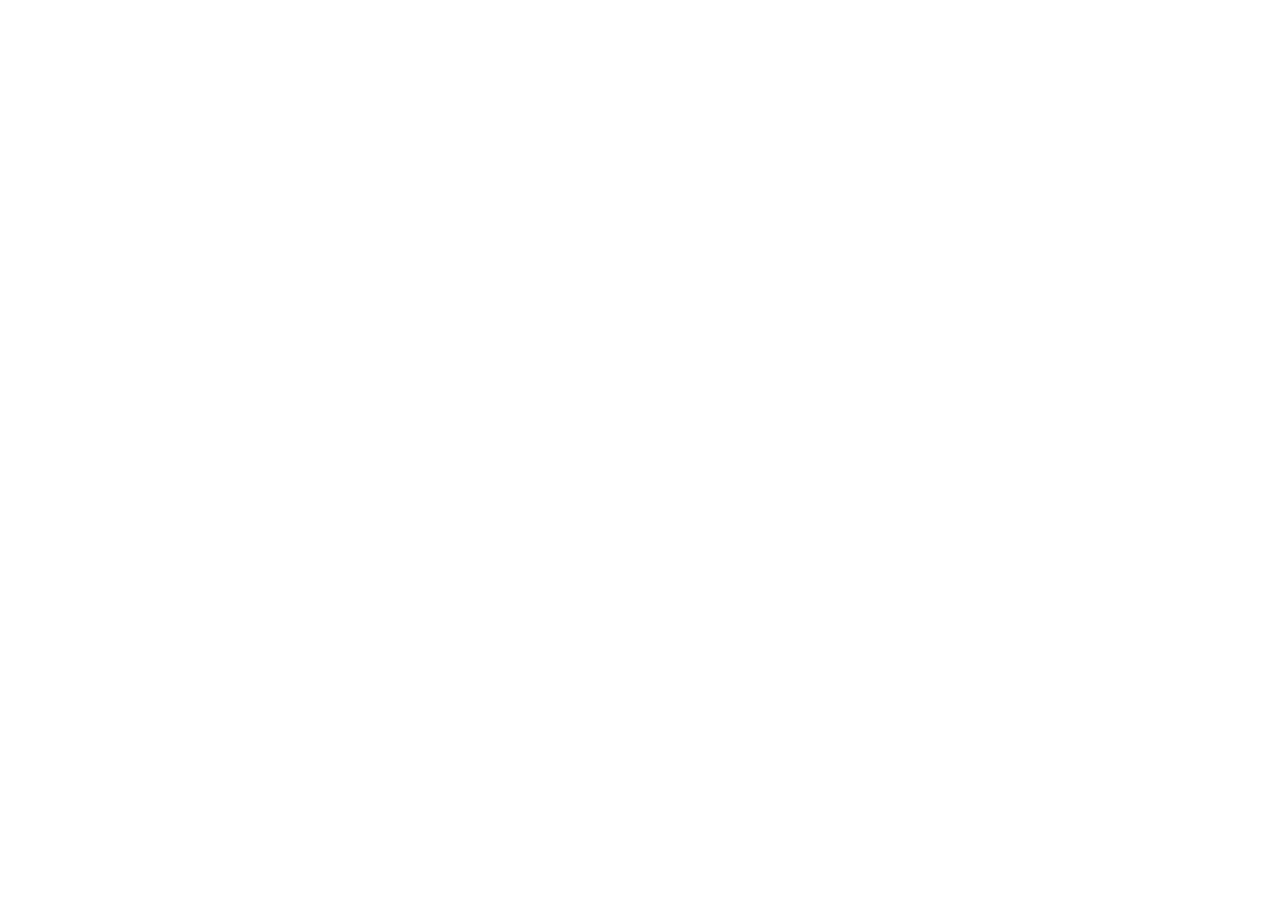
==== index.html @ b46da810 "nyA" ====
<!DOCTYPE html>
<html lang="en">
<head>
    <meta charset="UTF-8">
    <meta name="viewport" content="width=device-width, initial-scale=1.0">
    <title>Document</title>
</head>
<body>
    
</body>
</html>
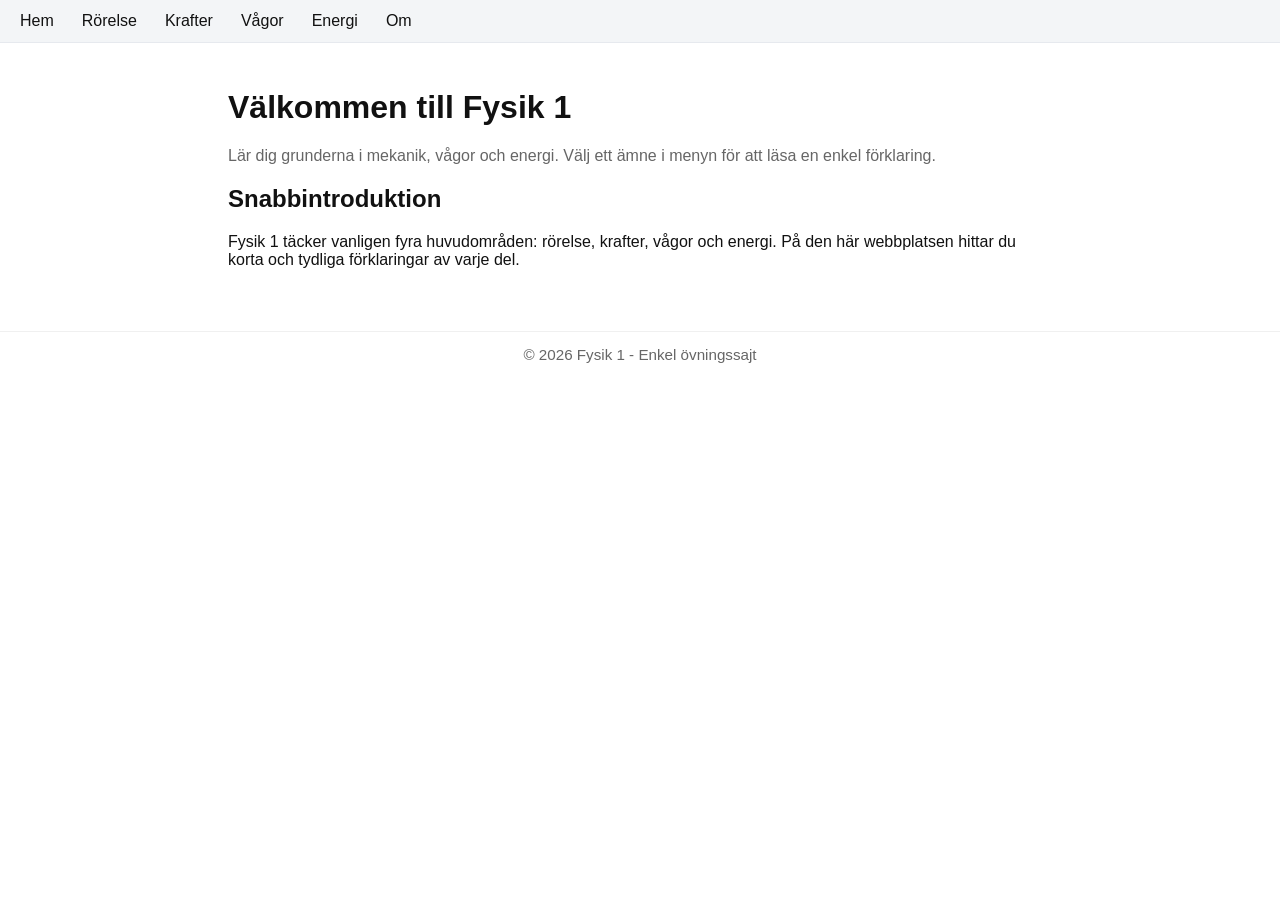
==== commit ee8f6492: "jag har nu gjort det flesta för E nivå har kvar bara lite java sen en dokumention som jag ska gör nä" ====
--- a/index.html
+++ b/index.html
@@ -1,11 +1,42 @@
-<!DOCTYPE html>
-<html lang="en">
-<head>
-    <meta charset="UTF-8">
-    <meta name="viewport" content="width=device-width, initial-scale=1.0">
-    <title>Document</title>
-</head>
-<body>
-    
-</body>
-</html>+<!doctype html>
+<html lang="sv">
+  <head>
+    <meta charset="UTF-8" />
+    <meta name="viewport" content="width=device-width, initial-scale=1.0" />
+    <title>Fysik 1 - Startsida</title>
+    <link rel="stylesheet" href="style.css" />
+  </head>
+  <body>
+    <header class="navbar">
+      <nav>
+        <ul class="nav-links">
+          <li><a href="index.html">Hem</a></li>
+          <li><a href="rorelse.html">Rörelse</a></li>
+          <li><a href="krafter.html">Krafter</a></li>
+          <li><a href="vagor.html">Vågor</a></li>
+          <li><a href="energi.html">Energi</a></li>
+          <li><a href="about.html">Om</a></li>
+        </ul>
+      </nav>
+    </header>
+
+    <main class="container">
+      <h1>Välkommen till Fysik 1</h1>
+      <p class="muted">
+        Lär dig grunderna i mekanik, vågor och energi. Välj ett ämne i menyn för
+        att läsa en enkel förklaring.
+      </p>
+
+      <section>
+        <h2>Snabbintroduktion</h2>
+        <p>
+          Fysik 1 täcker vanligen fyra huvudområden: rörelse, krafter, vågor och
+          energi. På den här webbplatsen hittar du korta och tydliga
+          förklaringar av varje del.
+        </p>
+      </section>
+    </main>
+
+    <footer>© 2026 Fysik 1 - Enkel övningssajt</footer>
+  </body>
+</html>
--- a/style.css
+++ b/style.css
@@ -0,0 +1,73 @@
+/* Minimalist CSS for all Fysik 1 pages */
+:root {
+  --bg: #ffffff;
+  --text: #111;
+  --muted: #666;
+  --accent: #0b5fff;
+  --container-w: 860px;
+}
+
+* {
+  box-sizing: border-box;
+}
+body {
+  margin: 0;
+  font-family: Arial, Helvetica, sans-serif;
+  background: var(--bg);
+  color: var(--text);
+}
+
+.navbar {
+  background: #f3f5f7;
+  padding: 12px;
+  border-bottom: 1px solid #e6e9ee;
+}
+.nav-links {
+  list-style: none;
+  margin: 0;
+  padding: 0;
+  display: flex;
+  gap: 12px;
+}
+.nav-links a {
+  color: var(--text);
+  text-decoration: none;
+  padding: 6px 8px;
+  border-radius: 4px;
+}
+.nav-links a:hover {
+  background: rgba(11, 95, 255, 0.06);
+  color: var(--accent);
+}
+
+.container {
+  max-width: var(--container-w);
+  margin: 28px auto;
+  padding: 18px;
+}
+h1 {
+  margin-top: 0;
+}
+.muted {
+  color: var(--muted);
+}
+
+footer {
+  padding: 14px;
+  text-align: center;
+  color: var(--muted);
+  font-size: 0.95rem;
+  border-top: 1px solid #f0f0f0;
+}
+
+/* Simple responsive - stack nav on small screens */
+@media (max-width: 600px) {
+  .nav-links {
+    flex-direction: column;
+    gap: 6px;
+  }
+  .container {
+    padding: 14px;
+    margin: 18px;
+  }
+}
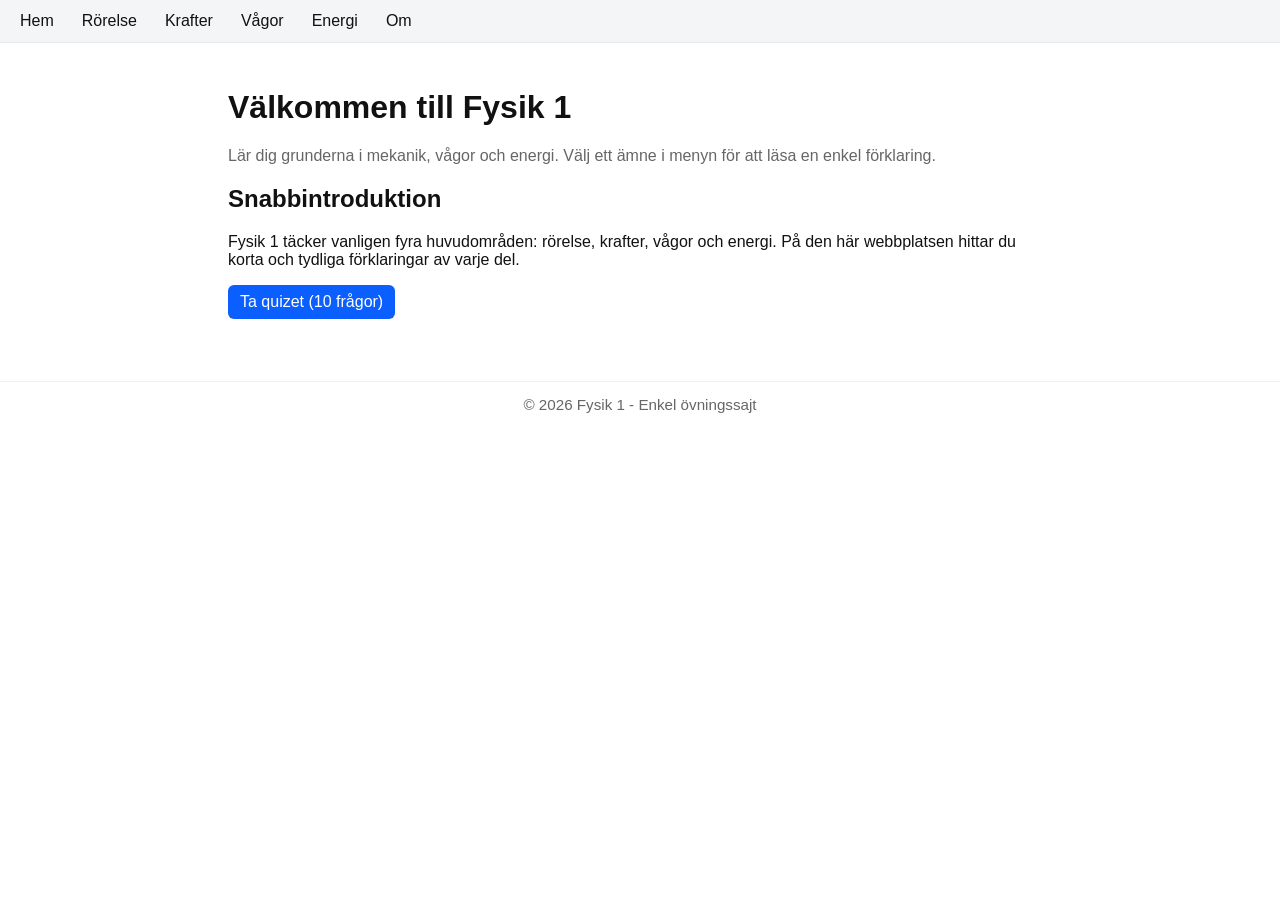
==== commit f51ffe6e: "nu fixa jag Js" ====
--- a/index.html
+++ b/index.html
@@ -1,15 +1,21 @@
 <!doctype html>
 <html lang="sv">
   <head>
+  <!-- Teckenkod och mobilvy -->
     <meta charset="UTF-8" />
     <meta name="viewport" content="width=device-width, initial-scale=1.0" />
+  <!-- Sidans titel -->
     <title>Fysik 1 - Startsida</title>
+    <!-- Länkar till gemensam CSS för sidan -->
     <link rel="stylesheet" href="style.css" />
   </head>
-  <body>
+  <!-- id="home" används av script.js för att visa quiz på startsidan -->
+  <body id="home">
+  <!-- Navigering -->
     <header class="navbar">
       <nav>
         <ul class="nav-links">
+          <!-- Länkar till andra sidor i samma mapp -->
           <li><a href="index.html">Hem</a></li>
           <li><a href="rorelse.html">Rörelse</a></li>
           <li><a href="krafter.html">Krafter</a></li>
@@ -20,8 +26,10 @@
       </nav>
     </header>
 
+  <!-- Huvudinnehåll -->
     <main class="container">
       <h1>Välkommen till Fysik 1</h1>
+  <!-- Mindre framträdande hjälptrad -->
       <p class="muted">
         Lär dig grunderna i mekanik, vågor och energi. Välj ett ämne i menyn för
         att läsa en enkel förklaring.
@@ -35,8 +43,15 @@
           förklaringar av varje del.
         </p>
       </section>
+
+  <!-- Gå till quiz -->
+    <p><a class="btn" href="övningar.html">Ta quizet (10 frågor)</a></p>
     </main>
 
+  <!-- Sidfot -->
     <footer>© 2026 Fysik 1 - Enkel övningssajt</footer>
+
+  <!-- Laddar script.js för hela webbplatsen; script.js visar quiz endast när body id="home" -->
+    <script src="script.js"></script>
   </body>
 </html>
--- a/style.css
+++ b/style.css
@@ -1,4 +1,6 @@
-/* Minimalist CSS for all Fysik 1 pages */
+/* Enkel CSS för Fysik 1 */
+
+/* Färg- och måttvariabler */
 :root {
   --bg: #ffffff;
   --text: #111;
@@ -7,9 +9,12 @@
   --container-w: 860px;
 }
 
+/* Box model för enklare layout */
 * {
   box-sizing: border-box;
 }
+
+/* Grundstil: typsnitt, bakgrund och färg */
 body {
   margin: 0;
   font-family: Arial, Helvetica, sans-serif;
@@ -17,11 +22,14 @@
   color: var(--text);
 }
 
+/* Navbar: bakgrund och avgränsning */
 .navbar {
   background: #f3f5f7;
   padding: 12px;
   border-bottom: 1px solid #e6e9ee;
 }
+
+/* Navigationslänkar (rad) */
 .nav-links {
   list-style: none;
   margin: 0;
@@ -29,6 +37,8 @@
   display: flex;
   gap: 12px;
 }
+
+/* Länkstil och hover */
 .nav-links a {
   color: var(--text);
   text-decoration: none;
@@ -40,6 +50,7 @@
   color: var(--accent);
 }
 
+/* Container: centrera och begränsa bredd */
 .container {
   max-width: var(--container-w);
   margin: 28px auto;
@@ -48,10 +59,12 @@
 h1 {
   margin-top: 0;
 }
+/* .muted för mindre framträdande text */
 .muted {
   color: var(--muted);
 }
 
+/* Sidfot */
 footer {
   padding: 14px;
   text-align: center;
@@ -60,7 +73,24 @@
   border-top: 1px solid #f0f0f0;
 }
 
-/* Simple responsive - stack nav on small screens */
+/* Quiz / knapp-stilar */
+.btn {
+  display: inline-block;
+  background: var(--accent);
+  color: #fff;
+  padding: 8px 12px;
+  border-radius: 6px;
+  text-decoration: none;
+}
+.btn:hover { opacity: 0.95; }
+
+#quiz-container { background: #fff; padding: 16px; border-radius: 6px; box-shadow: 0 1px 4px rgba(0,0,0,0.04); }
+#answers-list { list-style: none; padding: 0; margin: 12px 0; }
+.answer-item { margin: 8px 0; }
+.quiz-controls { margin-top: 12px; }
+.quiz-controls .btn { background: var(--accent); }
+
+/* Responsiv: stapla nav på små skärmar */
 @media (max-width: 600px) {
   .nav-links {
     flex-direction: column;
